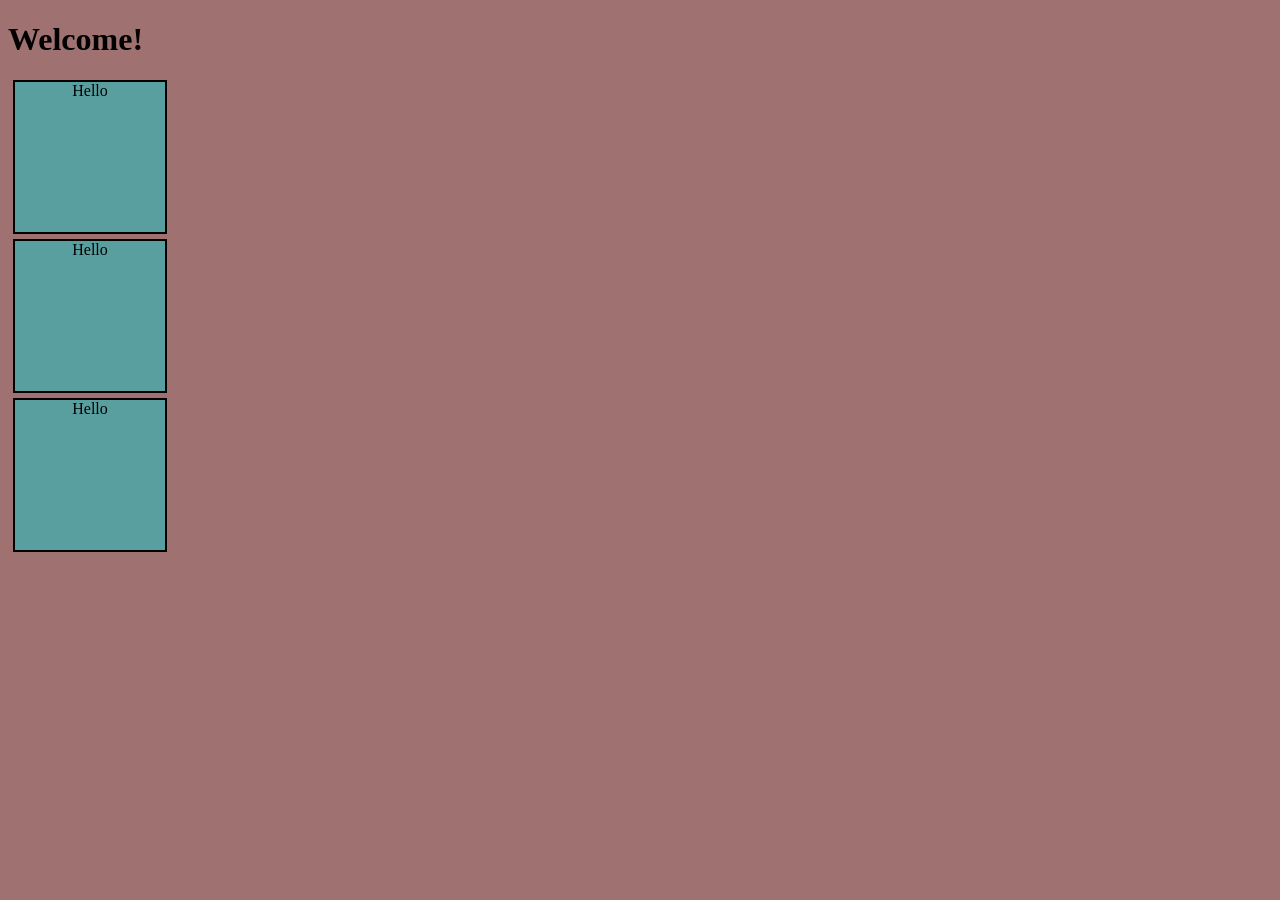
==== DOM/index.html @ 72df6b31 "DOM" ====
<!DOCTYPE html>
<html lang="en">
<head>
    <meta charset="UTF-8">
    <meta name="viewport" content="width=device-width, initial-scale=1.0">
    <title>DOM</title>
    <link rel="stylesheet" href="style.css">
</head>
<body>
    <h1>Welcome!</h1>
    <div class="box">
        Box 1
    </div>
    <div class="box">
        Box 2
    </div>
    <div class="box">
        Box 3
    </div>
    
    <script src="script.js"></script>
</body>
</html>
---- DOM/style.css ----
body{
    background-color: rgb(160, 113, 113);
}
.box{
    height: 150px;
    width: 150px;
    border: 2px solid black;
    margin: 5px;
    text-align: center;
    color: black;
    background-color: rgb(89, 159, 159);
}
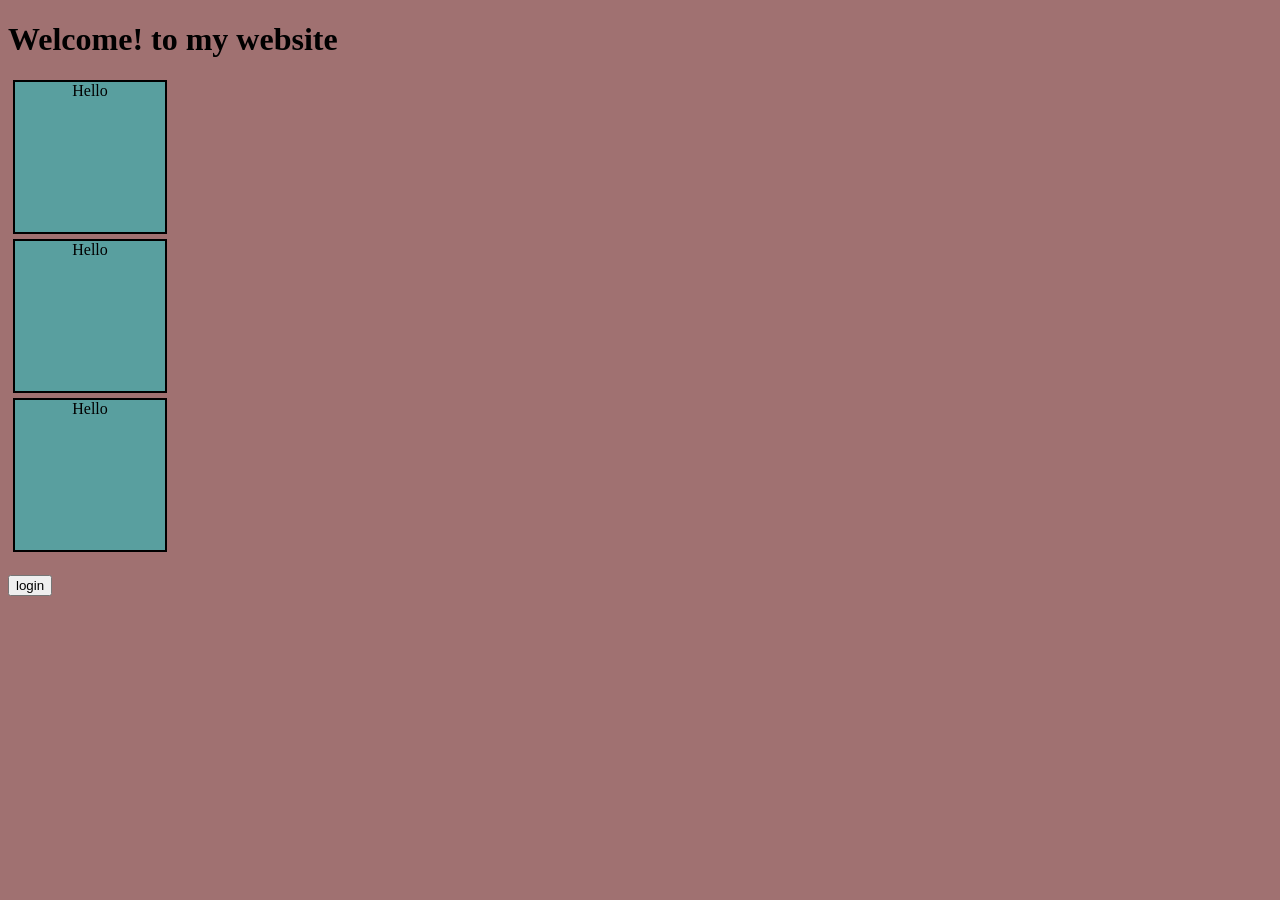
==== commit c65e605f: "U" ====
--- a/DOM/index.html
+++ b/DOM/index.html
@@ -8,6 +8,7 @@
 </head>
 <body>
     <h1>Welcome!</h1>
+    
     <div class="box">
         Box 1
     </div>
@@ -17,6 +18,8 @@
     <div class="box">
         Box 3
     </div>
+    <br>
+    <button>login</button>
     
     <script src="script.js"></script>
 </body>
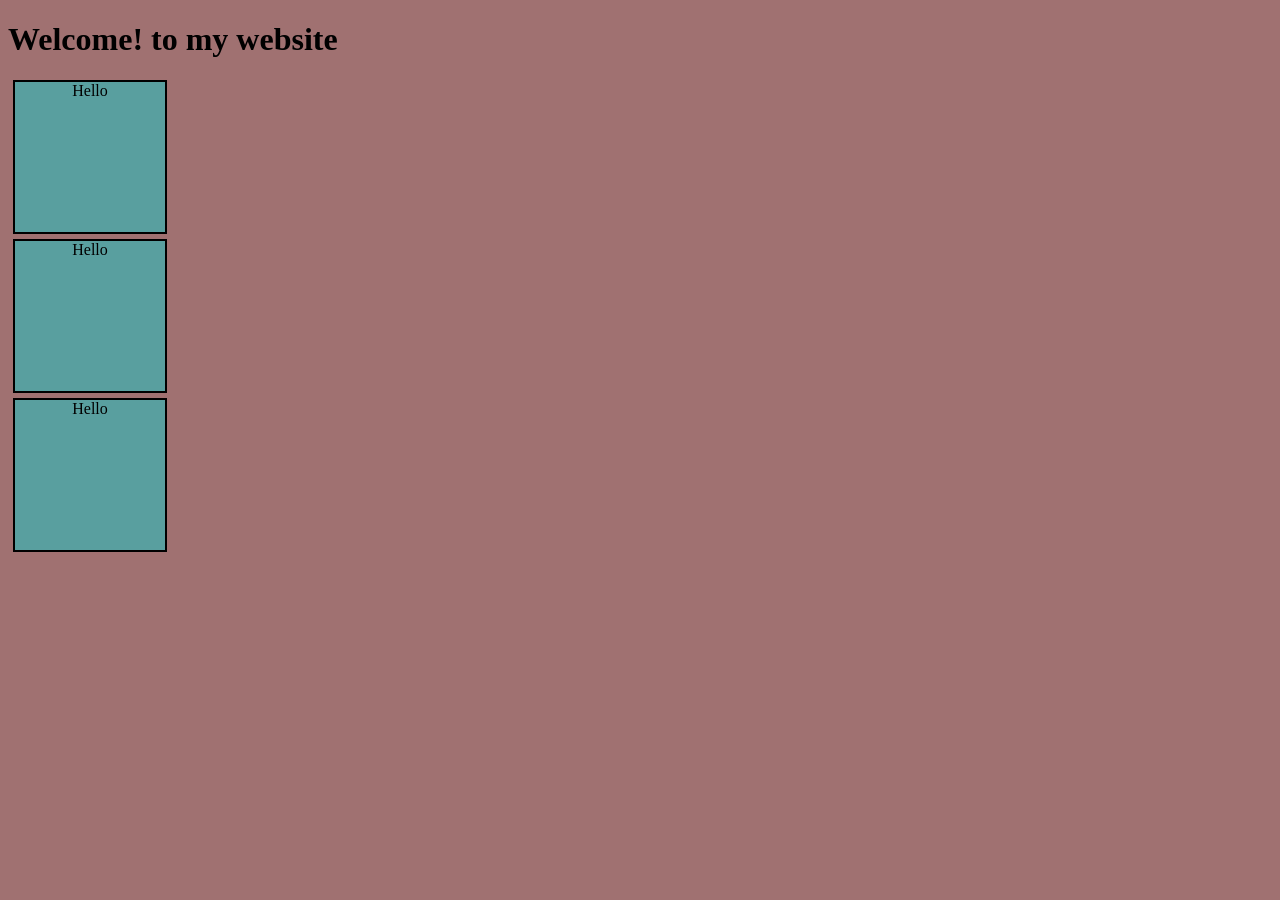
==== commit db080a7a: "U" ====
--- a/DOM/index.html
+++ b/DOM/index.html
@@ -8,9 +8,9 @@
 </head>
 <body>
     <h1>Welcome!</h1>
-    
     <div class="box">
         Box 1
+        <p id="para">Lorem ipsum dolor sit amet consectetur</p>
     </div>
     <div class="box">
         Box 2
@@ -18,8 +18,6 @@
     <div class="box">
         Box 3
     </div>
-    <br>
-    <button>login</button>
     
     <script src="script.js"></script>
 </body>
